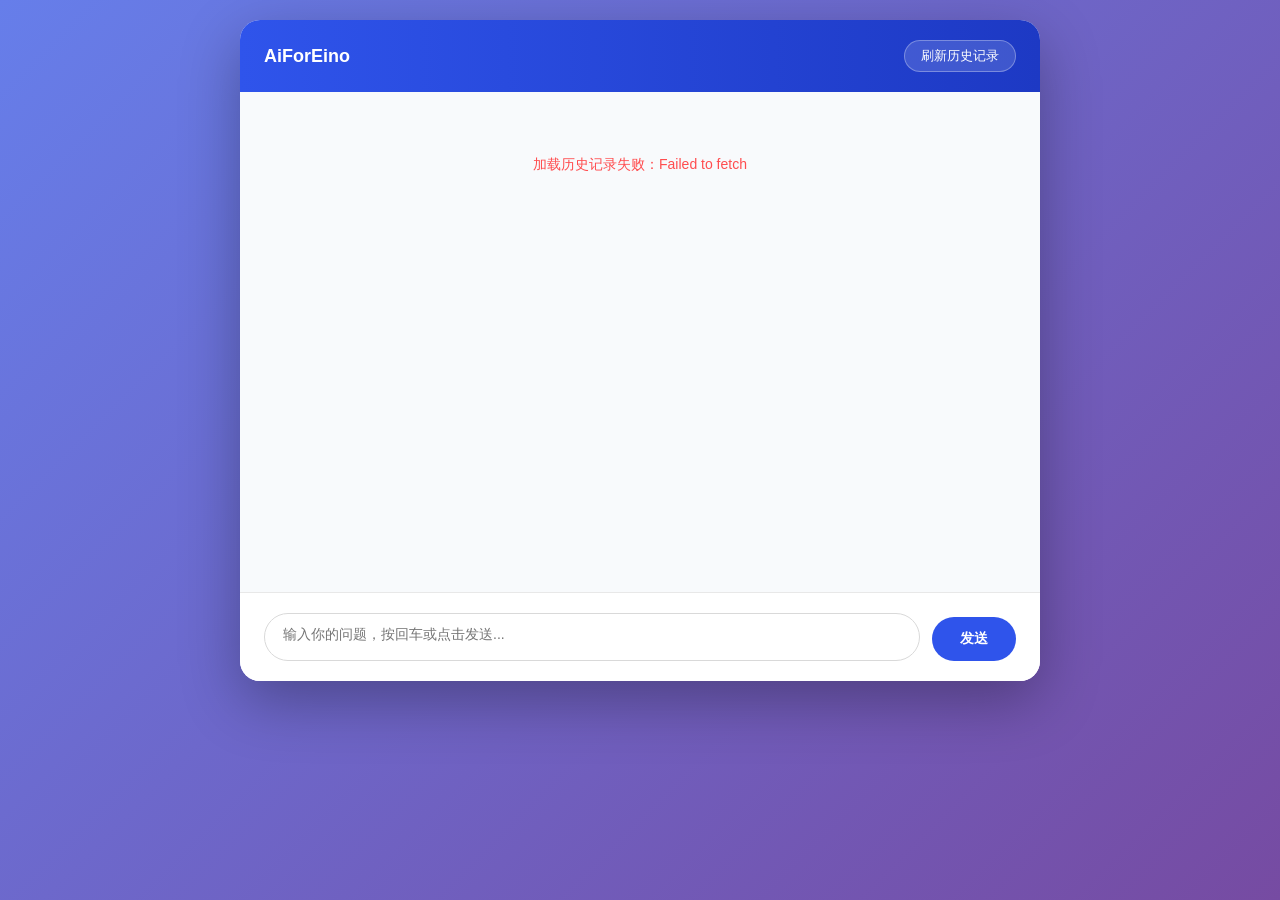
==== static/home/chat.html @ dd318003 "update Dockerfile and docker-compose for improved configuration and add new HTML/CSS files" ====
<!DOCTYPE html>
<html lang="zh-CN">
<head>
    <meta charset="UTF-8">
    <meta name="viewport" content="width=device-width, initial-scale=1.0">
    <link rel="icon" type="image/png" href="./favicon.png" />
    <title>AiForEino</title>
    <style>
        * {
            margin: 0;
            padding: 0;
            box-sizing: border-box;
            font-family: -apple-system, BlinkMacSystemFont, "Segoe UI", Roboto, "Helvetica Neue", Arial, sans-serif;
        }

        body {
            background: linear-gradient(135deg, #667eea 0%, #764ba2 100%);
            padding: 20px;
            min-height: 100vh;
        }

        .chat-container {
            max-width: 800px;
            margin: 0 auto;
            background: rgba(255, 255, 255, 0.95);
            border-radius: 20px;
            box-shadow: 0 20px 60px rgba(0, 0, 0, 0.3);
            overflow: hidden;
            backdrop-filter: blur(10px);
        }

        .chat-header {
            background: linear-gradient(90deg, #2f54eb 0%, #1d39c4 100%);
            color: white;
            padding: 20px 24px;
            font-size: 18px;
            font-weight: 600;
            display: flex;
            justify-content: space-between;
            align-items: center;
        }

        .refresh-history {
            font-size: 13px;
            background: rgba(255,255,255,0.15);
            border: 1px solid rgba(255,255,255,0.3);
            color: white;
            padding: 6px 16px;
            border-radius: 20px;
            cursor: pointer;
            transition: all 0.3s;
        }
        .refresh-history:hover {
            background: rgba(255,255,255,0.25);
            transform: translateY(-1px);
        }

        .chat-messages {
            height: 500px;
            padding: 24px;
            overflow-y: auto;
            background: #f8fafc;
        }

        .message {
            margin-bottom: 20px;
            max-width: 85%;
            animation: fadeIn 0.3s ease;
        }

        @keyframes fadeIn {
            from { opacity: 0; transform: translateY(10px); }
            to { opacity: 1; transform: translateY(0); }
        }

        .user-message {
            margin-left: auto;
            display: flex;
            justify-content: flex-end;
        }

        .user-message .message-content {
            max-width: 70%;
            text-align: left;
            white-space: pre-wrap;
            background: #2f54eb;
            color: white;
            padding: 12px 18px;
            border-radius: 20px 20px 4px 20px;
            font-size: 14px;
            line-height: 1.5;
            box-shadow: 0 4px 12px rgba(47, 84, 235, 0.3);
        }

        .assistant-message {
            margin-right: auto;
            display: flex;
            gap: 12px;
        }

        .message-avatar {
            width: 36px;
            height: 36px;
            border-radius: 50%;
            background: linear-gradient(135deg, #667eea 0%, #764ba2 100%);
            color: white;
            display: flex;
            align-items: center;
            justify-content: center;
            font-size: 16px;
            flex-shrink: 0;
            box-shadow: 0 2px 8px rgba(102, 126, 234, 0.3);
        }

        .message-body {
            flex: 1;
            display: flex;
            flex-direction: column;
            gap: 6px;
        }

        /* 【思考区】小字灰色，临时状态 */
        .thinking-area {
            font-size: 12px;
            color: #8c8c8c;
            line-height: 1.6;
            padding: 8px 12px;
            background: rgba(0,0,0,0.03);
            border-radius: 12px 12px 12px 4px;
            border-left: 3px solid #d9d9d9;
            font-family: "Menlo", "Monaco", monospace;
            transition: all 0.3s;
            max-height: 200px;
            overflow: hidden;
        }

        .thinking-area.thinking-done {
            opacity: 0.5;
            max-height: 20px;
            padding: 0 12px;
            overflow: hidden;
            font-size: 11px;
            color: #bfbfbf;
        }

        .thinking-step {
            display: flex;
            align-items: center;
            gap: 6px;
            margin: 2px 0;
        }

        .thinking-dot {
            width: 4px;
            height: 4px;
            background: #bfbfbf;
            border-radius: 50%;
        }

        /* 【正式回复区】正常字号，白色卡片 */
        .message-content {
            background: white;
            padding: 14px 18px;
            border-radius: 4px 18px 18px 18px;
            font-size: 14px;
            line-height: 1.6;
            color: #262626;
            box-shadow: 0 2px 8px rgba(0,0,0,0.06);
            border: 1px solid #e8e8e8;
            min-height: 44px;
            display: none; /* 初始隐藏，等有结果再显示 */

        }

        .message-content.show {
            display: block;
            animation: slideUp 0.3s ease;
        }

        @keyframes slideUp {
            from { opacity: 0; transform: translateY(5px); }
            to { opacity: 1; transform: translateY(0); }
        }

        .message-content.success {
            color: #52c41a;
            border-left: 3px solid #52c41a;
        }

        .message-content.error {
            color: #ff4d4f;
            border-left: 3px solid #ff4d4f;
            background: #fff2f0;
        }

        /* Loading动画 */
        .ai-loading-inline {
            display: inline-flex;
            align-items: center;
            gap: 4px;
        }
        .loading-dot {
            width: 4px;
            height: 4px;
            background: #bfbfbf;
            border-radius: 50%;
            animation: dotPulse 1.4s infinite;
        }
        .loading-dot:nth-child(2) { animation-delay: 0.2s; }
        .loading-dot:nth-child(3) { animation-delay: 0.4s; }
        @keyframes dotPulse {
            0%, 80%, 100% { transform: scale(0); opacity: 0.5; }
            40% { transform: scale(1); opacity: 1; }
        }

        .chat-input-area {
            padding: 20px 24px;
            border-top: 1px solid #e8e8e8;
            background: white;
        }
        .input-wrapper {
            display: flex;
            gap: 12px;
            align-items: flex-end;
        }
        #message-input {
            flex: 1;
            padding: 12px 18px;
            border: 1px solid #d9d9d9;
            border-radius: 24px;
            font-size: 14px;
            outline: none;
            resize: none;
            height: 48px;
            max-height: 120px;
            transition: all 0.3s;
        }
        #message-input:focus {
            border-color: #2f54eb;
            box-shadow: 0 0 0 3px rgba(47, 84, 235, 0.1);
        }
        #send-btn {
            padding: 12px 28px;
            background: #2f54eb;
            color: white;
            border: none;
            border-radius: 24px;
            font-size: 14px;
            font-weight: 600;
            cursor: pointer;
            transition: all 0.3s;
            height: 44px;
            display: flex;
            align-items: center;
            gap: 6px;
        }
        #send-btn:hover:not(:disabled) {
            background: #1d39c4;
            transform: translateY(-1px);
            box-shadow: 0 4px 12px rgba(47, 84, 235, 0.3);
        }
        #send-btn:disabled {
            background: #bfbfbf;
            cursor: not-allowed;
            opacity: 0.8;
        }

        .btn-loading {
            width: 16px;
            height: 16px;
            border: 2px solid #fff;
            border-radius: 50%;
            border-top-color: transparent;
            animation: spin 1s linear infinite;
        }
        @keyframes spin {
            to { transform: rotate(360deg); }
        }

        .history-loading {
            text-align: center;
            color: #8c8c8c;
            padding: 40px 0;
            font-size: 14px;
        }

        /* 滚动条 */
        .chat-messages::-webkit-scrollbar {
            width: 6px;
        }
        .chat-messages::-webkit-scrollbar-track {
            background: transparent;
        }
        .chat-messages::-webkit-scrollbar-thumb {
            background: #d9d9d9;
            border-radius: 3px;
        }
        .chat-messages::-webkit-scrollbar-thumb:hover {
            background: #bfbfbf;
        }
        .loading-dot {
            display: inline-block;
            width: 8px;
            height: 8px;
            border-radius: 50%;
            background: #666;
            margin: 0 2px;
            animation: loading 1.4s infinite ease-in-out both;
        }
        .loading-dot:nth-child(2) {
            animation-delay: -0.3s;
        }
        .loading-dot:nth-child(3) {
            animation-delay: -0.6s;
        }
        @keyframes loading {
            0%, 80%, 100% { transform: scale(0); }
            40% { transform: scale(1); }
        }

        .ai-loading-inlines {
            display: flex;
            align-items: center;
            gap: 4px;
            color: #666;
        }
    </style>
</head>
<body>
<div class="chat-container">
    <div class="chat-header">
        <span>AiForEino</span>
        <button class="refresh-history" onclick="loadChatHistory()">刷新历史记录</button>
    </div>

    <div class="chat-messages" id="chat-messages">
        <div class="history-loading" id="history-loading">加载历史记录中...</div>
    </div>

    <div class="chat-input-area">
        <div class="input-wrapper">
            <textarea id="message-input" placeholder="输入你的问题，按回车或点击发送..." rows="1"></textarea>
            <button id="send-btn">发送</button>
        </div>
    </div>
</div>

<script>
    // 获取DOM元素
    const chatMessages = document.getElementById('chat-messages');
    const messageInput = document.getElementById('message-input');
    const sendBtn = document.getElementById('send-btn');
    let eventSource = null;

    // 历史记录接口地址（替换为你的实际接口地址）
    const HISTORY_API_URL = 'https://dkaiai.site/chat/history';

    // HTML转义函数
    function escapeHtml(unsafe) {
        if (!unsafe) return '';
        return unsafe
            .replace(/&/g, "&amp;")
            .replace(/</g, "&lt;")
            .replace(/>/g, "&gt;")
            .replace(/"/g, "&quot;")
            .replace(/'/g, "&#039;");
    }

    // 加载历史聊天记录
    async function loadChatHistory() {
        try {
            // 显示加载提示
            chatMessages.innerHTML = '<div class="history-loading" id="history-loading">加载历史记录中...</div>';

            // 调用历史记录接口
            const response = await fetch(HISTORY_API_URL, {
                method: 'GET',
                headers: {
                    'Content-Type': 'application/json',
                }
            });

            if (!response.ok) {
                throw new Error(`历史记录接口请求失败:${response.status}`);
            }

            const historyList = await response.json();
            chatMessages.innerHTML = ''; // 清空加载提示

            // 3. 渲染历史消息
            if (historyList.length === 0) {
                // 无历史记录时显示欢迎语
                const welcomeMsg = document.createElement('div');
                welcomeMsg.className = 'message assistant-message';
                welcomeMsg.innerHTML = `
                    <div class="message-avatar">🤖</div>
                    <div class="message-body">
                        <div class="message-content show">你好呀 😊！我是你的专属程序员鼓励师，有任何代码相关的烦恼都可以告诉我～</div>
                    </div>
                `;
                chatMessages.appendChild(welcomeMsg);
            } else {
                // 遍历历史记录数组渲染
                historyList.forEach(msg => {
                    renderHistoryMessage(msg.role, msg.content);
                });
            }

            // 滚动到底部
            chatMessages.scrollTop = chatMessages.scrollHeight;
        } catch (error) {
            console.error('加载历史记录失败:', error);
            chatMessages.innerHTML = `
                <div class="history-loading" style="color: #ff4d4f;">
                    加载历史记录失败：${error.message}
                </div>
            `;
        }
    }

    // 渲染历史消息（简化版 - 只显示结果）
    function renderHistoryMessage(role, content) {
        if (role === 'user') {
            const msgDiv = document.createElement('div');
            msgDiv.className = 'message user-message';
            msgDiv.innerHTML = `<div class="message-content show">${escapeHtml(content)}</div>`;
            chatMessages.appendChild(msgDiv);
        } else if (role === 'assistant') {
            const msgDiv = document.createElement('div');
            msgDiv.className = 'message assistant-message';

            // 检测内容是否为URL链接
            const isUrl = typeof content === 'string' && /^https?:\/\//.test(content);

            if (isUrl) {
                msgDiv.innerHTML = `
                <div class="message-avatar">🤖</div>
                <div class="message-body">
                    <div class="message-content show success">
                        处理完成，<a href="${content}" target="_blank" style="color: #52c41a; text-decoration: underline;">点击下载</a>
                    </div>
                </div>
            `;
            } else {
                msgDiv.innerHTML = `
                <div class="message-avatar">🤖</div>
                <div class="message-body">
                    <div class="message-content show">${escapeHtml(content)}</div>
                </div>
            `;
            }
            chatMessages.appendChild(msgDiv);
        }
    }

    // 输入框高度自适应
    messageInput.addEventListener('input', function() {
        this.style.height = 'auto';
        const newHeight = Math.min(this.scrollHeight, 120);
        this.style.height = newHeight + 'px';
    });

    // 生成唯一请求ID
    function generateRequestId() {
        return 'req_' + Date.now() + '_' + Math.random().toString(36).substr(2, 9);
    }

    // 发送消息主函数
    function sendMessage() {
        const inputText = messageInput.value.trim();
        if (!inputText) return;

        const requestId = generateRequestId();

        // 1. 清空输入框 + 按钮状态
        messageInput.value = '';
        messageInput.style.height = '48px';
        sendBtn.disabled = true;
        sendBtn.innerHTML = '<span class="btn-loading"></span>思考中...';

        // 2. 添加用户消息
        const userMessage = document.createElement('div');
        userMessage.className = 'message user-message';
        userMessage.innerHTML = `<div class="message-content show">${escapeHtml(inputText)}</div>`;
        chatMessages.appendChild(userMessage);

        // 3. 创建AI消息容器（包含思考区和正式回复区）
        const assistantMessage = document.createElement('div');
        assistantMessage.className = 'message assistant-message';
        assistantMessage.dataset.requestId = requestId;
        assistantMessage.innerHTML = `
        <div class="message-avatar">🤖</div>
        <div class="message-body">
            <div class="thinking-area" id="thinking-${requestId}">
                <!-- 【改动1】给loading元素加唯一ID，方便精准控制 -->
                <div class="ai-loading-inlines" id="ai-loading-${requestId}">
                    正在思考
                    <span class="loading-dot"></span>
                    <span class="loading-dot"></span>
                    <span class="loading-dot"></span>
                </div>
                <div id="thinking-steps-${requestId}" style="margin-top: 4px;"></div>
            </div>
            <div class="message-content" id="ai-content-${requestId}"></div>
        </div>
    `;
        chatMessages.appendChild(assistantMessage);
        chatMessages.scrollTop = chatMessages.scrollHeight;

        // 4. 建立SSE连接
        const encodedInput = encodeURIComponent(inputText);
        if (eventSource) eventSource.close();
        eventSource = new EventSource(`/stream?question=${encodedInput}&requestId=${requestId}`);

        let isTaskMode = false;
        let thinkingQueue = [];
        let isProcessingThinking = false;
        let hasReceivedData = false;
        let toolCompleted = false; // 标记工具是否完成
        let agentReply = ''; // 存储Agent的总结回复
        let isAgentReplying = false; // 【改动2】标记Agent是否开始回复

        // 【思考过程轮播】每步间隔0.5秒
        function processThinkingQueue() {
            if (isProcessingThinking || thinkingQueue.length === 0) return;

            isProcessingThinking = true;
            const stepsContainer = document.getElementById(`thinking-steps-${requestId}`);
            if (!stepsContainer) return;

            function showNextStep() {
                if (thinkingQueue.length === 0) {
                    isProcessingThinking = false;
                    return;
                }

                const jsonData = thinkingQueue.shift();
                hasReceivedData = true;

                // 创建步骤显示
                const stepDiv = document.createElement('div');
                stepDiv.className = 'thinking-step';
                const time = jsonData.time ? jsonData.time.split(' ')[1] || jsonData.time : '';
                const statusText = jsonData.status === 'start' ? '开始' : '完成';

                stepDiv.innerHTML = `
                <span class="thinking-dot"></span>
                <span>${jsonData.node} ${statusText} ${time ? '(' + time + ')' : ''}</span>
            `;

                // 保持最多显示3行，超过则移除旧的
                while (stepsContainer.children.length >= 3) {
                    stepsContainer.removeChild(stepsContainer.firstChild);
                }
                stepsContainer.appendChild(stepDiv);

                chatMessages.scrollTop = chatMessages.scrollHeight;

                // 继续下一条
                if (thinkingQueue.length > 0) {
                    setTimeout(showNextStep, 500);
                } else {
                    isProcessingThinking = false;
                }
            }

            showNextStep();
        }

        // 工具状态更新（仅更新进度，不终止流程）
        function updateToolStatus(data) {
            hasReceivedData = true;
            toolCompleted = true; // 标记工具执行完成

            const thinkingArea = document.getElementById(`thinking-${requestId}`);
            const loadingElement = document.getElementById(`ai-loading-${requestId}`);

            // 工具完成后，loading继续显示，仅更新文字提示
            if (loadingElement) {
                loadingElement.textContent = '工具处理完成，正在整理回复...';
                // 【改动3】保留loading动效（重新加回dot）
                loadingElement.innerHTML = `
                工具处理完成，正在整理回复...
                <span class="loading-dot"></span>
                <span class="loading-dot"></span>
                <span class="loading-dot"></span>
            `;
            }

            // 工具失败时才直接显示错误（工具成功则等Agent总结）
            if (data.status === 'error') {
                const aiContent = document.getElementById(`ai-content-${requestId}`);
                aiContent.classList.add('show', 'error');
                aiContent.textContent = data.msg || '工具处理失败';

                // 关闭loading
                if (loadingElement) loadingElement.style.display = 'none';

                // 关闭SSE连接，恢复按钮
                if (eventSource) eventSource.close();
                sendBtn.disabled = false;
                sendBtn.innerHTML = '发送';
            }
        }

        // 真正的最终结果：Agent回复完成
        function showAgentReply() {
            const thinkingArea = document.getElementById(`thinking-${requestId}`);
            const loadingElement = document.getElementById(`ai-loading-${requestId}`);
            const aiContent = document.getElementById(`ai-content-${requestId}`);

            // 关闭loading
            if (loadingElement) loadingElement.style.display = 'none';

            // 关闭SSE连接
            if (eventSource) {
                eventSource.close();
                eventSource = null;
            }

            // 隐藏思考区，显示Agent总结
            if (thinkingArea) thinkingArea.style.display = 'none';
            aiContent.classList.add('show');

            // 如果有Agent回复则显示，否则显示工具完成的默认提示
            if (agentReply) {
                aiContent.textContent = agentReply;
            } else if (toolCompleted) {
                aiContent.classList.add('success');
                const urlData = JSON.parse(localStorage.getItem(`toolUrl_${requestId}`)) || {};
                if (urlData.url) {
                    aiContent.innerHTML = `处理完成，<a href="${urlData.url}" target="_blank">点击下载</a>（Agent总结：暂无回复）`;
                } else {
                    aiContent.textContent = '处理完成';
                }
            }

            // 恢复按钮
            sendBtn.disabled = false;
            sendBtn.innerHTML = '发送';
        }

        // 5. 处理普通message事件（Agent的流式总结回复）
        eventSource.addEventListener('message', (event) => {
            if (event.data === '[DONE]') {
                // 只有收到[DONE]，才是真正的对话结束
                showAgentReply();
                return;
            }

            if (!event.data.trim()) return;

            hasReceivedData = true;
            isAgentReplying = true; // 标记Agent开始回复

            const aiContent = document.getElementById(`ai-content-${requestId}`);
            const thinkingArea = document.getElementById(`thinking-${requestId}`);
            const loadingElement = document.getElementById(`ai-loading-${requestId}`);

            // 【改动4】Agent开始回复，立即关闭loading
            if (loadingElement) loadingElement.style.display = 'none';

            // 自然语言模式：隐藏思考区，直接显示内容（流式追加）
            if (thinkingArea) thinkingArea.style.display = 'none';
            if (aiContent) {
                aiContent.classList.add('show');
                agentReply += event.data; // 累积Agent的总结回复
                aiContent.textContent = agentReply;
                chatMessages.scrollTop = chatMessages.scrollHeight;
            }
        });

        // 6. 处理 startprogress（思考步骤）
        eventSource.addEventListener('startprogress', (event) => {
            isTaskMode = true;
            try {
                const jsonData = JSON.parse(event.data);
                thinkingQueue.push(jsonData);
                processThinkingQueue();
            } catch (e) {
                console.error('解析startprogress失败:', e);
            }
        });

        // 7. 处理 endprogress（思考步骤结束）
        eventSource.addEventListener('endprogress', (event) => {
            try {
                const jsonData = JSON.parse(event.data);
                thinkingQueue.push(jsonData); // 加入队列显示"xx完成"
                processThinkingQueue();
            } catch (e) {
                console.error('解析endprogress失败:', e);
            }
        });

        // 8. 处理 progress（工具状态）
        eventSource.addEventListener('progress', (event) => {
            isTaskMode = true;

            let jsonData = null;
            try {
                jsonData = JSON.parse(event.data);
            } catch (e) {
                updateToolStatus({ status: 'error', msg: event.data });
                return;
            }

            // 工具完成/失败只更新状态，不终止流程
            updateToolStatus(jsonData);

            // 临时存储工具返回的URL（供Agent回复完成后使用）
            if (jsonData.status === 'completed' && jsonData.url) {
                localStorage.setItem(`toolUrl_${requestId}`, JSON.stringify({ url: jsonData.url }));
            }
        });

        // 9. 错误处理
        eventSource.onerror = (error) => {
            console.error('SSE错误:', error);
            eventSource.close();

            const loadingElement = document.getElementById(`ai-loading-${requestId}`);
            // 关闭loading
            if (loadingElement) loadingElement.style.display = 'none';

            if (hasReceivedData) {
                sendBtn.disabled = false;
                sendBtn.innerHTML = '发送';
                return;
            }

            const aiContent = document.getElementById(`ai-content-${requestId}`);
            const thinkingArea = document.getElementById(`thinking-${requestId}`);

            if (thinkingArea) thinkingArea.style.display = 'none';
            if (aiContent) {
                aiContent.classList.add('show', 'error');
                aiContent.textContent = '连接异常，请稍后重试';
            }

            sendBtn.disabled = false;
            sendBtn.innerHTML = '发送';
        };
    }

    // 绑定事件
    sendBtn.addEventListener('click', sendMessage);
    messageInput.addEventListener('keydown', function(e) {
        if (e.key === 'Enter' && !e.shiftKey) {
            e.preventDefault();
            sendMessage();
        }
    });

    // 页面加载时自动加载历史记录
    window.onload = function() {
        loadChatHistory();
    };
</script>
</body>
</html>
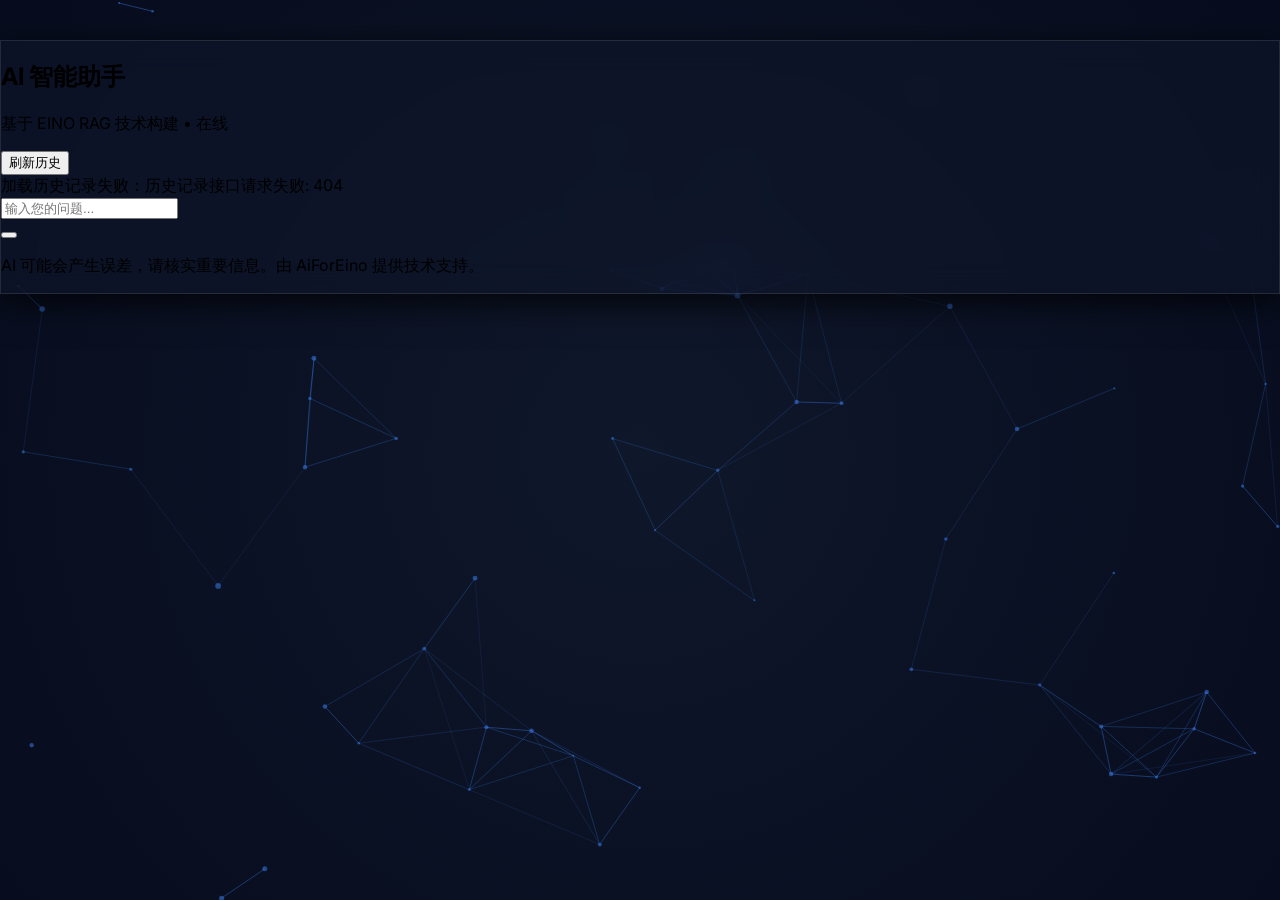
==== commit d8c085d0: "refactor(chat): 优化聊天界面和逻辑 - 更新了聊天界面的样式，采用新的设计风格 - 改进了消息发送和历史记录加载的逻辑 - 增加了背景粒子效果，提升用户体验 - 代码结构进行了重构，增" ====
--- a/static/home/chat.html
+++ b/static/home/chat.html
@@ -1,761 +1,606 @@
 <!DOCTYPE html>
 <html lang="zh-CN">
 <head>
-    <meta charset="UTF-8">
-    <meta name="viewport" content="width=device-width, initial-scale=1.0">
-    <link rel="icon" type="image/png" href="./favicon.png" />
-    <title>AiForEino</title>
-    <style>
-        * {
-            margin: 0;
-            padding: 0;
-            box-sizing: border-box;
-            font-family: -apple-system, BlinkMacSystemFont, "Segoe UI", Roboto, "Helvetica Neue", Arial, sans-serif;
-        }
-
-        body {
-            background: linear-gradient(135deg, #667eea 0%, #764ba2 100%);
-            padding: 20px;
-            min-height: 100vh;
-        }
-
-        .chat-container {
-            max-width: 800px;
-            margin: 0 auto;
-            background: rgba(255, 255, 255, 0.95);
-            border-radius: 20px;
-            box-shadow: 0 20px 60px rgba(0, 0, 0, 0.3);
-            overflow: hidden;
-            backdrop-filter: blur(10px);
-        }
-
-        .chat-header {
-            background: linear-gradient(90deg, #2f54eb 0%, #1d39c4 100%);
-            color: white;
-            padding: 20px 24px;
-            font-size: 18px;
-            font-weight: 600;
-            display: flex;
-            justify-content: space-between;
-            align-items: center;
-        }
-
-        .refresh-history {
-            font-size: 13px;
-            background: rgba(255,255,255,0.15);
-            border: 1px solid rgba(255,255,255,0.3);
-            color: white;
-            padding: 6px 16px;
-            border-radius: 20px;
-            cursor: pointer;
-            transition: all 0.3s;
-        }
-        .refresh-history:hover {
-            background: rgba(255,255,255,0.25);
-            transform: translateY(-1px);
-        }
-
-        .chat-messages {
-            height: 500px;
-            padding: 24px;
-            overflow-y: auto;
-            background: #f8fafc;
-        }
-
-        .message {
-            margin-bottom: 20px;
-            max-width: 85%;
-            animation: fadeIn 0.3s ease;
-        }
-
-        @keyframes fadeIn {
-            from { opacity: 0; transform: translateY(10px); }
-            to { opacity: 1; transform: translateY(0); }
-        }
-
-        .user-message {
-            margin-left: auto;
-            display: flex;
-            justify-content: flex-end;
-        }
-
-        .user-message .message-content {
-            max-width: 70%;
-            text-align: left;
-            white-space: pre-wrap;
-            background: #2f54eb;
-            color: white;
-            padding: 12px 18px;
-            border-radius: 20px 20px 4px 20px;
-            font-size: 14px;
-            line-height: 1.5;
-            box-shadow: 0 4px 12px rgba(47, 84, 235, 0.3);
-        }
-
-        .assistant-message {
-            margin-right: auto;
-            display: flex;
-            gap: 12px;
-        }
-
-        .message-avatar {
-            width: 36px;
-            height: 36px;
-            border-radius: 50%;
-            background: linear-gradient(135deg, #667eea 0%, #764ba2 100%);
-            color: white;
-            display: flex;
-            align-items: center;
-            justify-content: center;
-            font-size: 16px;
-            flex-shrink: 0;
-            box-shadow: 0 2px 8px rgba(102, 126, 234, 0.3);
-        }
-
-        .message-body {
-            flex: 1;
-            display: flex;
-            flex-direction: column;
-            gap: 6px;
-        }
-
-        /* 【思考区】小字灰色，临时状态 */
-        .thinking-area {
-            font-size: 12px;
-            color: #8c8c8c;
-            line-height: 1.6;
-            padding: 8px 12px;
-            background: rgba(0,0,0,0.03);
-            border-radius: 12px 12px 12px 4px;
-            border-left: 3px solid #d9d9d9;
-            font-family: "Menlo", "Monaco", monospace;
-            transition: all 0.3s;
-            max-height: 200px;
-            overflow: hidden;
-        }
-
-        .thinking-area.thinking-done {
-            opacity: 0.5;
-            max-height: 20px;
-            padding: 0 12px;
-            overflow: hidden;
-            font-size: 11px;
-            color: #bfbfbf;
-        }
-
-        .thinking-step {
-            display: flex;
-            align-items: center;
-            gap: 6px;
-            margin: 2px 0;
-        }
-
-        .thinking-dot {
-            width: 4px;
-            height: 4px;
-            background: #bfbfbf;
-            border-radius: 50%;
-        }
-
-        /* 【正式回复区】正常字号，白色卡片 */
-        .message-content {
-            background: white;
-            padding: 14px 18px;
-            border-radius: 4px 18px 18px 18px;
-            font-size: 14px;
-            line-height: 1.6;
-            color: #262626;
-            box-shadow: 0 2px 8px rgba(0,0,0,0.06);
-            border: 1px solid #e8e8e8;
-            min-height: 44px;
-            display: none; /* 初始隐藏，等有结果再显示 */
-
-        }
-
-        .message-content.show {
-            display: block;
-            animation: slideUp 0.3s ease;
-        }
-
-        @keyframes slideUp {
-            from { opacity: 0; transform: translateY(5px); }
-            to { opacity: 1; transform: translateY(0); }
-        }
-
-        .message-content.success {
-            color: #52c41a;
-            border-left: 3px solid #52c41a;
-        }
-
-        .message-content.error {
-            color: #ff4d4f;
-            border-left: 3px solid #ff4d4f;
-            background: #fff2f0;
-        }
-
-        /* Loading动画 */
-        .ai-loading-inline {
-            display: inline-flex;
-            align-items: center;
-            gap: 4px;
-        }
-        .loading-dot {
-            width: 4px;
-            height: 4px;
-            background: #bfbfbf;
-            border-radius: 50%;
-            animation: dotPulse 1.4s infinite;
-        }
-        .loading-dot:nth-child(2) { animation-delay: 0.2s; }
-        .loading-dot:nth-child(3) { animation-delay: 0.4s; }
-        @keyframes dotPulse {
-            0%, 80%, 100% { transform: scale(0); opacity: 0.5; }
-            40% { transform: scale(1); opacity: 1; }
-        }
-
-        .chat-input-area {
-            padding: 20px 24px;
-            border-top: 1px solid #e8e8e8;
-            background: white;
-        }
-        .input-wrapper {
-            display: flex;
-            gap: 12px;
-            align-items: flex-end;
-        }
-        #message-input {
-            flex: 1;
-            padding: 12px 18px;
-            border: 1px solid #d9d9d9;
-            border-radius: 24px;
-            font-size: 14px;
-            outline: none;
-            resize: none;
-            height: 48px;
-            max-height: 120px;
-            transition: all 0.3s;
-        }
-        #message-input:focus {
-            border-color: #2f54eb;
-            box-shadow: 0 0 0 3px rgba(47, 84, 235, 0.1);
-        }
-        #send-btn {
-            padding: 12px 28px;
-            background: #2f54eb;
-            color: white;
-            border: none;
-            border-radius: 24px;
-            font-size: 14px;
-            font-weight: 600;
-            cursor: pointer;
-            transition: all 0.3s;
-            height: 44px;
-            display: flex;
-            align-items: center;
-            gap: 6px;
-        }
-        #send-btn:hover:not(:disabled) {
-            background: #1d39c4;
-            transform: translateY(-1px);
-            box-shadow: 0 4px 12px rgba(47, 84, 235, 0.3);
-        }
-        #send-btn:disabled {
-            background: #bfbfbf;
-            cursor: not-allowed;
-            opacity: 0.8;
-        }
-
-        .btn-loading {
-            width: 16px;
-            height: 16px;
-            border: 2px solid #fff;
-            border-radius: 50%;
-            border-top-color: transparent;
-            animation: spin 1s linear infinite;
-        }
-        @keyframes spin {
-            to { transform: rotate(360deg); }
-        }
-
-        .history-loading {
-            text-align: center;
-            color: #8c8c8c;
-            padding: 40px 0;
-            font-size: 14px;
-        }
-
-        /* 滚动条 */
-        .chat-messages::-webkit-scrollbar {
-            width: 6px;
-        }
-        .chat-messages::-webkit-scrollbar-track {
-            background: transparent;
-        }
-        .chat-messages::-webkit-scrollbar-thumb {
-            background: #d9d9d9;
-            border-radius: 3px;
-        }
-        .chat-messages::-webkit-scrollbar-thumb:hover {
-            background: #bfbfbf;
-        }
-        .loading-dot {
-            display: inline-block;
-            width: 8px;
-            height: 8px;
-            border-radius: 50%;
-            background: #666;
-            margin: 0 2px;
-            animation: loading 1.4s infinite ease-in-out both;
-        }
-        .loading-dot:nth-child(2) {
-            animation-delay: -0.3s;
-        }
-        .loading-dot:nth-child(3) {
-            animation-delay: -0.6s;
-        }
-        @keyframes loading {
-            0%, 80%, 100% { transform: scale(0); }
-            40% { transform: scale(1); }
-        }
-
-        .ai-loading-inlines {
-            display: flex;
-            align-items: center;
-            gap: 4px;
-            color: #666;
-        }
-    </style>
+  <meta charset="utf-8"/>
+  <meta content="width=device-width, initial-scale=1.0" name="viewport"/>
+  <title>AI 智能助手 - AiForEino</title>
+  <script src="https://modao.cc/agent-py/static/source/js/tailwindcss.js"></script>
+  <script src="https://modao.cc/agent-py/static/source/js/iconify-icon.min.js"></script>
+  <style>
+    @import url('https://fonts.googleapis.com/css2?family=Inter:wght@300;400;500;600;700&display=swap');
+
+    body {
+      font-family: 'Inter', -apple-system, BlinkMacSystemFont, "Segoe UI", Roboto, "Helvetica Neue", Arial, sans-serif;
+      margin: 0;
+      overflow: hidden;
+      background-color: #020617;
+    }
+
+    .glass-panel {
+      background: rgba(15, 23, 42, 0.6);
+      backdrop-filter: blur(16px);
+      -webkit-backdrop-filter: blur(16px);
+      border: 1px solid rgba(255, 255, 255, 0.1);
+      box-shadow: 0 8px 32px 0 rgba(0, 0, 0, 0.8);
+    }
+
+    .ai-bubble {
+      background: linear-gradient(135deg, rgba(59, 130, 246, 0.15), rgba(147, 51, 234, 0.15));
+      border: 1px solid rgba(59, 130, 246, 0.2);
+    }
+
+    .user-bubble {
+      background: rgba(255, 255, 255, 0.95);
+      color: #0f172a;
+      width: fit-content;
+      max-width: 80%;
+    }
+
+    .custom-scrollbar::-webkit-scrollbar {
+      width: 4px;
+    }
+    .custom-scrollbar::-webkit-scrollbar-track {
+      background: transparent;
+    }
+    .custom-scrollbar::-webkit-scrollbar-thumb {
+      background: rgba(59, 130, 246, 0.3);
+      border-radius: 10px;
+    }
+
+    @keyframes fadeInSlideUp {
+      from { opacity: 0; transform: translateY(10px); }
+      to { opacity: 1; transform: translateY(0); }
+    }
+
+    .message-animate {
+      animation: fadeInSlideUp 0.3s ease-out forwards;
+    }
+
+    .typing-dot {
+      width: 6px;
+      height: 6px;
+      background-color: #3B82F6;
+      border-radius: 50%;
+      display: inline-block;
+      animation: typing 1.4s infinite ease-in-out both;
+    }
+    .typing-dot:nth-child(1) { animation-delay: -0.32s; }
+    .typing-dot:nth-child(2) { animation-delay: -0.16s; }
+
+    @keyframes typing {
+      0%, 80%, 100% { transform: scale(0); }
+      40% { transform: scale(1.0); }
+    }
+
+    .input-glow:focus {
+      box-shadow: 0 0 15px rgba(59, 130, 246, 0.5);
+      border-color: rgba(59, 130, 246, 0.5);
+    }
+
+    canvas {
+      position: fixed;
+      top: 0;
+      left: 0;
+      width: 100%;
+      height: 100%;
+      z-index: 0;
+    }
+
+    /* 磨砂玻璃闪烁轮播 */
+    .thought-flash {
+      background: rgba(255, 255, 255, 0.06);
+      backdrop-filter: blur(12px);
+      -webkit-backdrop-filter: blur(12px);
+      border-radius: 6px;
+      padding: 6px 10px;
+      animation: flashSlide 1.6s infinite ease-in-out;
+    }
+    @keyframes flashSlide {
+      0% { opacity: 0.6; background: rgba(255,255,255,0.06); }
+      50% { opacity: 1; background: rgba(59, 130, 246, 0.15); }
+      100% { opacity: 0.6; background: rgba(255,255,255,0.06); }
+    }
+  </style>
 </head>
-<body>
-<div class="chat-container">
-    <div class="chat-header">
-        <span>AiForEino</span>
-        <button class="refresh-history" onclick="loadChatHistory()">刷新历史记录</button>
+<body class="text-slate-200">
+<canvas id="bgCanvas"></canvas>
+
+<nav class="fixed top-0 left-0 w-full z-50 px-8 py-6 flex items-center justify-between pointer-events-none">
+  <div class="flex items-center gap-3 pointer-events-auto cursor-pointer">
+    <div class="w-10 h-10 bg-blue-600 rounded-full flex items-center justify-center shadow-lg shadow-blue-500/20">
+      <iconify-icon class="text-white text-2xl" icon="ri:robot-fill"></iconify-icon>
     </div>
-
-    <div class="chat-messages" id="chat-messages">
-        <div class="history-loading" id="history-loading">加载历史记录中...</div>
+    <span class="text-2xl font-bold tracking-tight text-white">AiForEino</span>
+  </div>
+  <div class="pointer-events-auto">
+    <button class="text-slate-400 hover:text-white transition-colors">
+      <iconify-icon class="text-2xl" icon="ri:settings-4-line"></iconify-icon>
+    </button>
+  </div>
+</nav>
+
+<main class="relative z-10 w-full h-screen flex items-center justify-center p-4 pt-24">
+  <div class="w-full max-w-4xl h-[80vh] glass-panel rounded-3xl flex flex-col overflow-hidden">
+    <div class="px-6 py-4 border-b border-white/10 flex items-center justify-between bg-white/5">
+      <div class="flex items-center gap-3">
+        <div class="relative">
+          <div class="w-10 h-10 rounded-full bg-gradient-to-br from-blue-500 to-purple-600 flex items-center justify-center">
+            <iconify-icon class="text-white text-xl" icon="ri:ai-generate"></iconify-icon>
+          </div>
+          <div class="absolute -bottom-0.5 -right-0.5 w-3 h-3 bg-green-500 border-2 border-[#0f172a] rounded-full"></div>
+        </div>
+        <div>
+          <h2 class="text-sm font-semibold text-white">AI 智能助手</h2>
+          <p class="text-[10px] text-slate-400">基于 EINO RAG 技术构建 • 在线</p>
+        </div>
+      </div>
+      <div class="flex gap-4 items-center">
+        <button type="button" id="refresh-history-btn" class="text-xs text-slate-400 hover:text-white transition-colors px-2 py-1 rounded-lg border border-white/10 hover:border-white/20 bg-white/5">
+          刷新历史
+        </button>
+        <iconify-icon class="text-slate-400 cursor-pointer hover:text-white transition-colors" icon="ri:more-2-fill"></iconify-icon>
+      </div>
     </div>
 
-    <div class="chat-input-area">
-        <div class="input-wrapper">
-            <textarea id="message-input" placeholder="输入你的问题，按回车或点击发送..." rows="1"></textarea>
-            <button id="send-btn">发送</button>
+    <div class="flex-1 overflow-y-auto p-6 space-y-6 custom-scrollbar" id="chat-container">
+      <div class="text-center text-sm text-slate-500 py-12" id="history-loading">加载历史记录中...</div>
+    </div>
+
+    <!-- 保留 AI 思考中 loading -->
+    <template id="thinking-template">
+      <div class="flex flex-col gap-2 items-start message-animate thinking-panel">
+        <div class="ai-bubble px-4 py-4 rounded-2xl rounded-tl-none max-w-[80%] text-sm leading-relaxed shadow-sm">
+          <div class="flex items-center gap-2 mb-3">
+            <iconify-icon class="text-blue-400 text-sm" icon="line-md:loading-twotone-loop"></iconify-icon>
+            <span class="text-xs font-medium text-blue-300 thinking-status-label">AI 思考中</span>
+          </div>
+          <ul class="space-y-2.5 steps-list"></ul>
         </div>
+      </div>
+    </template>
+
+    <div class="p-6 bg-white/5 border-t border-white/10">
+      <div class="relative flex items-center gap-3">
+        <div class="flex-1 relative">
+          <input class="w-full bg-white/5 border border-white/10 rounded-2xl px-5 py-4 text-sm focus:outline-none input-glow transition-all placeholder:text-slate-500" id="user-input" placeholder="输入您的问题..." type="text"/>
+          <div class="absolute right-4 top-1/2 -translate-y-1/2 flex items-center gap-3 text-slate-500">
+            <iconify-icon class="cursor-pointer hover:text-blue-400 transition-colors" icon="ri:attachment-2"></iconify-icon>
+            <iconify-icon class="cursor-pointer hover:text-blue-400 transition-colors" icon="ri:mic-line"></iconify-icon>
+          </div>
+        </div>
+        <button class="w-12 h-12 bg-blue-600 hover:bg-blue-500 rounded-2xl flex items-center justify-center transition-all active:scale-95 shadow-lg shadow-blue-500/20 group" id="send-btn">
+          <iconify-icon class="text-white text-xl group-hover:translate-x-0.5 group-hover:-translate-y-0.5 transition-transform" icon="ri:send-plane-fill" id="send-icon"></iconify-icon>
+        </button>
+      </div>
+      <p class="text-center text-[10px] text-slate-500 mt-4">
+        AI 可能会产生误差，请核实重要信息。由 AiForEino 提供技术支持。
+      </p>
     </div>
-</div>
+  </div>
+</main>
 
 <script>
-    // 获取DOM元素
-    const chatMessages = document.getElementById('chat-messages');
-    const messageInput = document.getElementById('message-input');
-    const sendBtn = document.getElementById('send-btn');
-    let eventSource = null;
-
-    // 历史记录接口地址（替换为你的实际接口地址）
-    const HISTORY_API_URL = 'https://dkaiai.site/chat/history';
-
-    // HTML转义函数
-    function escapeHtml(unsafe) {
-        if (!unsafe) return '';
-        return unsafe
-            .replace(/&/g, "&amp;")
-            .replace(/</g, "&lt;")
-            .replace(/>/g, "&gt;")
-            .replace(/"/g, "&quot;")
-            .replace(/'/g, "&#039;");
-    }
-
-    // 加载历史聊天记录
-    async function loadChatHistory() {
+  // 背景粒子
+  const canvas = document.getElementById('bgCanvas');
+  const ctx = canvas.getContext('2d');
+  let width, height, particles = [];
+  const particleCount = 60;
+  const maxDistance = 150;
+
+  function initCanvas() {
+    width = window.innerWidth;
+    height = window.innerHeight;
+    canvas.width = width;
+    canvas.height = height;
+    particles = [];
+    for (let i = 0; i < particleCount; i++) {
+      particles.push({
+        x: Math.random() * width,
+        y: Math.random() * height,
+        vx: (Math.random() - 0.5) * 0.5,
+        vy: (Math.random() - 0.5) * 0.5,
+        size: Math.random() * 2 + 1
+      });
+    }
+  }
+
+  function drawBackground() {
+    const gradient = ctx.createRadialGradient(width / 2, height / 2, 0, width / 2, height / 2, width);
+    gradient.addColorStop(0, '#0f172a');
+    gradient.addColorStop(1, '#020617');
+    ctx.fillStyle = gradient;
+    ctx.fillRect(0, 0, width, height);
+
+    particles.forEach((p, i) => {
+      p.x += p.vx;
+      p.y += p.vy;
+      if (p.x < 0 || p.x > width) p.vx *= -1;
+      if (p.y < 0 || p.y > height) p.vy *= -1;
+
+      ctx.beginPath();
+      ctx.arc(p.x, p.y, p.size, 0, Math.PI * 2);
+      ctx.fillStyle = 'rgba(59, 130, 246, 0.5)';
+      ctx.fill();
+
+      for (let j = i + 1; j < particles.length; j++) {
+        const p2 = particles[j];
+        const dx = p.x - p2.x;
+        const dy = p.y - p2.y;
+        const dist = Math.sqrt(dx * dx + dy * dy);
+        if (dist < maxDistance) {
+          ctx.beginPath();
+          ctx.moveTo(p.x, p.y);
+          ctx.lineTo(p2.x, p2.y);
+          ctx.strokeStyle = `rgba(59, 130, 246, ${1 - dist / maxDistance * 0.8})`;
+          ctx.lineWidth = 0.5;
+          ctx.stroke();
+        }
+      }
+    });
+    requestAnimationFrame(drawBackground);
+  }
+
+  window.addEventListener('resize', initCanvas);
+  initCanvas();
+  drawBackground();
+
+  // 聊天逻辑：历史记录 + SSE + 思考进度（保留 thought-flash 轮播样式）
+  const chatContainer = document.getElementById('chat-container');
+  const userInput = document.getElementById('user-input');
+  const sendBtn = document.getElementById('send-btn');
+  const sendIcon = document.getElementById('send-icon');
+  const thinkingTemplate = document.getElementById('thinking-template');
+  const refreshHistoryBtn = document.getElementById('refresh-history-btn');
+
+  const HISTORY_API_URL = '/agent/api/chat/history';
+  const MAX_STEP_COUNT = 5;
+  let eventSource = null;
+
+  function escapeHtml(unsafe) {
+    if (unsafe === undefined || unsafe === null) return '';
+    return String(unsafe)
+      .replace(/&/g, '&amp;')
+      .replace(/</g, '&lt;')
+      .replace(/>/g, '&gt;')
+      .replace(/"/g, '&quot;')
+      .replace(/'/g, '&#039;');
+  }
+
+  function scrollToBottom() {
+    chatContainer.scrollTop = chatContainer.scrollHeight;
+  }
+
+  function addMessage(content, isUser = false, opts = {}) {
+    const asHtml = opts.asHtml === true;
+    const time = new Date().toLocaleTimeString([], { hour: '2-digit', minute: '2-digit' });
+    const messageDiv = document.createElement('div');
+    messageDiv.className = `flex flex-col gap-2 w-full ${isUser ? 'items-end' : 'items-start'} message-animate`;
+    let bubbleInner;
+    if (asHtml) {
+      bubbleInner = content;
+    } else {
+      const text = String(content);
+      bubbleInner = escapeHtml(isUser ? text.trim() : text);
+    }
+    const bubbleClass = isUser
+      ? 'user-bubble px-4 py-3 rounded-2xl rounded-tr-none text-sm leading-relaxed shadow-sm break-words'
+      : 'ai-bubble px-4 py-3 rounded-2xl rounded-tl-none max-w-[80%] text-sm leading-relaxed shadow-sm whitespace-pre-wrap break-words';
+    messageDiv.innerHTML = `<div class="${bubbleClass}">${bubbleInner}</div><span class="text-[10px] text-slate-500 ${isUser ? 'mr-1' : 'ml-1'}">${time}</span>`;
+    chatContainer.appendChild(messageDiv);
+    scrollToBottom();
+  }
+
+  function setUIState(enabled) {
+    userInput.disabled = !enabled;
+    sendBtn.disabled = !enabled;
+    if (!enabled) {
+      sendIcon.setAttribute('icon', 'line-md:loading-twotone-loop');
+      sendBtn.classList.remove('hover:bg-blue-500');
+      sendBtn.classList.add('bg-blue-800', 'cursor-not-allowed');
+      userInput.placeholder = 'AI 正在思考中...';
+    } else {
+      sendIcon.setAttribute('icon', 'ri:send-plane-fill');
+      sendBtn.classList.remove('bg-blue-800', 'cursor-not-allowed');
+      sendBtn.classList.add('hover:bg-blue-500');
+      userInput.placeholder = '输入您的问题...';
+      userInput.focus();
+    }
+  }
+
+  function renderHistoryMessage(role, content) {
+    if (role === 'user') {
+      addMessage(content, true);
+      return;
+    }
+    if (role === 'assistant') {
+      const isUrl = typeof content === 'string' && /^https?:\/\//.test(content);
+      if (isUrl) {
         try {
-            // 显示加载提示
-            chatMessages.innerHTML = '<div class="history-loading" id="history-loading">加载历史记录中...</div>';
-
-            // 调用历史记录接口
-            const response = await fetch(HISTORY_API_URL, {
-                method: 'GET',
-                headers: {
-                    'Content-Type': 'application/json',
-                }
-            });
-
-            if (!response.ok) {
-                throw new Error(`历史记录接口请求失败:${response.status}`);
-            }
-
-            const historyList = await response.json();
-            chatMessages.innerHTML = ''; // 清空加载提示
-
-            // 3. 渲染历史消息
-            if (historyList.length === 0) {
-                // 无历史记录时显示欢迎语
-                const welcomeMsg = document.createElement('div');
-                welcomeMsg.className = 'message assistant-message';
-                welcomeMsg.innerHTML = `
-                    <div class="message-avatar">🤖</div>
-                    <div class="message-body">
-                        <div class="message-content show">你好呀 😊！我是你的专属程序员鼓励师，有任何代码相关的烦恼都可以告诉我～</div>
-                    </div>
-                `;
-                chatMessages.appendChild(welcomeMsg);
-            } else {
-                // 遍历历史记录数组渲染
-                historyList.forEach(msg => {
-                    renderHistoryMessage(msg.role, msg.content);
-                });
-            }
-
-            // 滚动到底部
-            chatMessages.scrollTop = chatMessages.scrollHeight;
-        } catch (error) {
-            console.error('加载历史记录失败:', error);
-            chatMessages.innerHTML = `
-                <div class="history-loading" style="color: #ff4d4f;">
-                    加载历史记录失败：${error.message}
-                </div>
-            `;
-        }
-    }
-
-    // 渲染历史消息（简化版 - 只显示结果）
-    function renderHistoryMessage(role, content) {
-        if (role === 'user') {
-            const msgDiv = document.createElement('div');
-            msgDiv.className = 'message user-message';
-            msgDiv.innerHTML = `<div class="message-content show">${escapeHtml(content)}</div>`;
-            chatMessages.appendChild(msgDiv);
-        } else if (role === 'assistant') {
-            const msgDiv = document.createElement('div');
-            msgDiv.className = 'message assistant-message';
-
-            // 检测内容是否为URL链接
-            const isUrl = typeof content === 'string' && /^https?:\/\//.test(content);
-
-            if (isUrl) {
-                msgDiv.innerHTML = `
-                <div class="message-avatar">🤖</div>
-                <div class="message-body">
-                    <div class="message-content show success">
-                        处理完成，<a href="${content}" target="_blank" style="color: #52c41a; text-decoration: underline;">点击下载</a>
-                    </div>
-                </div>
-            `;
-            } else {
-                msgDiv.innerHTML = `
-                <div class="message-avatar">🤖</div>
-                <div class="message-body">
-                    <div class="message-content show">${escapeHtml(content)}</div>
-                </div>
-            `;
-            }
-            chatMessages.appendChild(msgDiv);
-        }
-    }
-
-    // 输入框高度自适应
-    messageInput.addEventListener('input', function() {
-        this.style.height = 'auto';
-        const newHeight = Math.min(this.scrollHeight, 120);
-        this.style.height = newHeight + 'px';
+          const u = new URL(content);
+          if (u.protocol === 'http:' || u.protocol === 'https:') {
+            const href = escapeHtml(u.href);
+            addMessage(`处理完成，<a href="${href}" target="_blank" rel="noopener noreferrer" class="text-green-400 underline">点击下载</a>`, false, { asHtml: true });
+            return;
+          }
+        } catch (_) { /* fallthrough */ }
+      }
+      addMessage(content, false);
+    }
+  }
+
+  async function loadChatHistory() {
+    try {
+      chatContainer.innerHTML = '<div class="text-center text-sm text-slate-500 py-12" id="history-loading">加载历史记录中...</div>';
+      const response = await fetch(HISTORY_API_URL, {
+        method: 'GET',
+        headers: { 'Content-Type': 'application/json' },
+      });
+      if (!response.ok) {
+        throw new Error(`历史记录接口请求失败: ${response.status}`);
+      }
+      const historyList = await response.json();
+      chatContainer.innerHTML = '';
+      if (!historyList || historyList.length === 0) {
+        const welcomeHtml = '你好！我是 <span class="text-blue-400 font-semibold">AiForEino</span> 智能助手，有什么可以帮你的吗？';
+        addMessage(welcomeHtml, false, { asHtml: true });
+      } else {
+        historyList.forEach((msg) => renderHistoryMessage(msg.role, msg.content));
+      }
+      scrollToBottom();
+    } catch (err) {
+      console.error('加载历史记录失败:', err);
+      chatContainer.innerHTML = `<div class="text-center text-sm text-red-400 py-12">加载历史记录失败：${escapeHtml(err.message)}</div>`;
+    }
+  }
+
+  function generateRequestId() {
+    return 'req_' + Date.now() + '_' + Math.random().toString(36).substr(2, 9);
+  }
+
+  function appendThinkingStep(stepsList, text) {
+    const stepItem = document.createElement('li');
+    stepItem.className = 'flex items-center gap-2 text-[11px] text-slate-300 thought-flash';
+    stepItem.innerHTML = `<span>${text}</span>`;
+    stepsList.appendChild(stepItem);
+    while (stepsList.children.length > MAX_STEP_COUNT) {
+      stepsList.removeChild(stepsList.firstChild);
+    }
+    scrollToBottom();
+  }
+
+  function sendMessage() {
+    const inputText = userInput.value.trim();
+    if (!inputText) return;
+
+    const requestId = generateRequestId();
+    userInput.value = '';
+    setUIState(false);
+    addMessage(inputText, true);
+
+    const frag = thinkingTemplate.content.cloneNode(true);
+    const thinkingPanel = frag.querySelector('.thinking-panel');
+    const stepsList = thinkingPanel.querySelector('.steps-list');
+    thinkingPanel.id = 'thinking-' + requestId;
+    stepsList.id = 'thinking-steps-' + requestId;
+
+    const replyWrap = document.createElement('div');
+    replyWrap.className = 'flex flex-col gap-2 items-start message-animate hidden';
+    replyWrap.id = 'ai-reply-wrap-' + requestId;
+    replyWrap.innerHTML = `
+      <div class="ai-bubble px-4 py-3 rounded-2xl rounded-tl-none max-w-[80%] text-sm leading-relaxed shadow-sm whitespace-pre-wrap" id="ai-content-${requestId}"></div>
+      <span class="text-[10px] text-slate-500 ml-1" id="ai-time-${requestId}"></span>
+    `;
+
+    chatContainer.appendChild(thinkingPanel);
+    chatContainer.appendChild(replyWrap);
+    scrollToBottom();
+
+    if (eventSource) {
+      eventSource.close();
+      eventSource = null;
+    }
+    const encodedInput = encodeURIComponent(inputText);
+    eventSource = new EventSource('/agent/api/stream?question=' + encodedInput + '&requestId=' + encodeURIComponent(requestId));
+
+    let thinkingQueue = [];
+    let isProcessingThinking = false;
+    let hasReceivedData = false;
+    let toolCompleted = false;
+    let agentReply = '';
+
+    function processThinkingQueue() {
+      if (isProcessingThinking || thinkingQueue.length === 0) return;
+      isProcessingThinking = true;
+      const stepsContainer = document.getElementById('thinking-steps-' + requestId);
+      if (!stepsContainer) {
+        isProcessingThinking = false;
+        return;
+      }
+
+      function showNextStep() {
+        if (thinkingQueue.length === 0) {
+          isProcessingThinking = false;
+          return;
+        }
+        const jsonData = thinkingQueue.shift();
+        hasReceivedData = true;
+        const statusText = jsonData.status === 'start' ? '开始' : '完成';
+        const timeLabel = jsonData.time ? (jsonData.time.split(' ')[1] || jsonData.time) : '';
+        const nodeName = escapeHtml(jsonData.node || '');
+        const stepText = timeLabel
+          ? `${nodeName} ${statusText} (${escapeHtml(timeLabel)})`
+          : `${nodeName} ${statusText}`;
+        appendThinkingStep(stepsContainer, stepText);
+        if (thinkingQueue.length > 0) {
+          setTimeout(showNextStep, 500);
+        } else {
+          isProcessingThinking = false;
+        }
+      }
+      showNextStep();
+    }
+
+    function updateToolStatus(data) {
+      hasReceivedData = true;
+      toolCompleted = true;
+      const thinkingArea = document.getElementById('thinking-' + requestId);
+      const label = thinkingArea && thinkingArea.querySelector('.thinking-status-label');
+      if (label) label.textContent = '工具处理完成，正在整理回复...';
+      if (data.status === 'error') {
+        const replyEl = document.getElementById('ai-reply-wrap-' + requestId);
+        const aiContent = document.getElementById('ai-content-' + requestId);
+        if (thinkingArea) thinkingArea.style.display = 'none';
+        if (replyEl) replyEl.classList.remove('hidden');
+        if (aiContent) {
+          aiContent.classList.add('border-l-2', 'border-red-400', 'text-red-300');
+          aiContent.textContent = data.msg || '工具处理失败';
+        }
+        const timeEl = document.getElementById('ai-time-' + requestId);
+        if (timeEl) {
+          timeEl.textContent = new Date().toLocaleTimeString([], { hour: '2-digit', minute: '2-digit' });
+        }
+        if (eventSource) {
+          eventSource.close();
+          eventSource = null;
+        }
+        setUIState(true);
+      }
+    }
+
+    function showAgentReply() {
+      const thinkingArea = document.getElementById('thinking-' + requestId);
+      const aiContent = document.getElementById('ai-content-' + requestId);
+      const replyEl = document.getElementById('ai-reply-wrap-' + requestId);
+      const timeEl = document.getElementById('ai-time-' + requestId);
+
+      if (eventSource) {
+        eventSource.close();
+        eventSource = null;
+      }
+      if (thinkingArea) thinkingArea.style.display = 'none';
+      if (replyEl) replyEl.classList.remove('hidden');
+      if (timeEl) {
+        timeEl.textContent = new Date().toLocaleTimeString([], { hour: '2-digit', minute: '2-digit' });
+      }
+      if (aiContent) {
+        if (agentReply) {
+          aiContent.textContent = agentReply;
+        } else if (toolCompleted) {
+          aiContent.classList.add('text-green-300', 'border-l-2', 'border-green-400');
+          let urlData = {};
+          try {
+            urlData = JSON.parse(localStorage.getItem('toolUrl_' + requestId) || '{}') || {};
+          } catch (_) { urlData = {}; }
+          if (urlData.url) {
+            const href = escapeHtml(urlData.url);
+            aiContent.innerHTML = '处理完成，<a href="' + href + '" target="_blank" rel="noopener noreferrer" class="text-green-400 underline">点击下载</a>（Agent总结：暂无回复）';
+          } else {
+            aiContent.textContent = '处理完成';
+          }
+        }
+      }
+      setUIState(true);
+    }
+
+    eventSource.addEventListener('message', (event) => {
+      if (event.data === '[DONE]') {
+        showAgentReply();
+        return;
+      }
+      if (!event.data.trim()) return;
+      hasReceivedData = true;
+      const aiContent = document.getElementById('ai-content-' + requestId);
+      const thinkingArea = document.getElementById('thinking-' + requestId);
+      const replyEl = document.getElementById('ai-reply-wrap-' + requestId);
+      if (thinkingArea) thinkingArea.style.display = 'none';
+      if (replyEl) replyEl.classList.remove('hidden');
+      if (aiContent) {
+        agentReply += event.data;
+        aiContent.textContent = agentReply;
+        const timeEl = document.getElementById('ai-time-' + requestId);
+        if (timeEl && !timeEl.textContent) {
+          timeEl.textContent = new Date().toLocaleTimeString([], { hour: '2-digit', minute: '2-digit' });
+        }
+      }
+      scrollToBottom();
     });
 
-    // 生成唯一请求ID
-    function generateRequestId() {
-        return 'req_' + Date.now() + '_' + Math.random().toString(36).substr(2, 9);
-    }
-
-    // 发送消息主函数
-    function sendMessage() {
-        const inputText = messageInput.value.trim();
-        if (!inputText) return;
-
-        const requestId = generateRequestId();
-
-        // 1. 清空输入框 + 按钮状态
-        messageInput.value = '';
-        messageInput.style.height = '48px';
-        sendBtn.disabled = true;
-        sendBtn.innerHTML = '<span class="btn-loading"></span>思考中...';
-
-        // 2. 添加用户消息
-        const userMessage = document.createElement('div');
-        userMessage.className = 'message user-message';
-        userMessage.innerHTML = `<div class="message-content show">${escapeHtml(inputText)}</div>`;
-        chatMessages.appendChild(userMessage);
-
-        // 3. 创建AI消息容器（包含思考区和正式回复区）
-        const assistantMessage = document.createElement('div');
-        assistantMessage.className = 'message assistant-message';
-        assistantMessage.dataset.requestId = requestId;
-        assistantMessage.innerHTML = `
-        <div class="message-avatar">🤖</div>
-        <div class="message-body">
-            <div class="thinking-area" id="thinking-${requestId}">
-                <!-- 【改动1】给loading元素加唯一ID，方便精准控制 -->
-                <div class="ai-loading-inlines" id="ai-loading-${requestId}">
-                    正在思考
-                    <span class="loading-dot"></span>
-                    <span class="loading-dot"></span>
-                    <span class="loading-dot"></span>
-                </div>
-                <div id="thinking-steps-${requestId}" style="margin-top: 4px;"></div>
-            </div>
-            <div class="message-content" id="ai-content-${requestId}"></div>
-        </div>
-    `;
-        chatMessages.appendChild(assistantMessage);
-        chatMessages.scrollTop = chatMessages.scrollHeight;
-
-        // 4. 建立SSE连接
-        const encodedInput = encodeURIComponent(inputText);
-        if (eventSource) eventSource.close();
-        eventSource = new EventSource(`/stream?question=${encodedInput}&requestId=${requestId}`);
-
-        let isTaskMode = false;
-        let thinkingQueue = [];
-        let isProcessingThinking = false;
-        let hasReceivedData = false;
-        let toolCompleted = false; // 标记工具是否完成
-        let agentReply = ''; // 存储Agent的总结回复
-        let isAgentReplying = false; // 【改动2】标记Agent是否开始回复
-
-        // 【思考过程轮播】每步间隔0.5秒
-        function processThinkingQueue() {
-            if (isProcessingThinking || thinkingQueue.length === 0) return;
-
-            isProcessingThinking = true;
-            const stepsContainer = document.getElementById(`thinking-steps-${requestId}`);
-            if (!stepsContainer) return;
-
-            function showNextStep() {
-                if (thinkingQueue.length === 0) {
-                    isProcessingThinking = false;
-                    return;
-                }
-
-                const jsonData = thinkingQueue.shift();
-                hasReceivedData = true;
-
-                // 创建步骤显示
-                const stepDiv = document.createElement('div');
-                stepDiv.className = 'thinking-step';
-                const time = jsonData.time ? jsonData.time.split(' ')[1] || jsonData.time : '';
-                const statusText = jsonData.status === 'start' ? '开始' : '完成';
-
-                stepDiv.innerHTML = `
-                <span class="thinking-dot"></span>
-                <span>${jsonData.node} ${statusText} ${time ? '(' + time + ')' : ''}</span>
-            `;
-
-                // 保持最多显示3行，超过则移除旧的
-                while (stepsContainer.children.length >= 3) {
-                    stepsContainer.removeChild(stepsContainer.firstChild);
-                }
-                stepsContainer.appendChild(stepDiv);
-
-                chatMessages.scrollTop = chatMessages.scrollHeight;
-
-                // 继续下一条
-                if (thinkingQueue.length > 0) {
-                    setTimeout(showNextStep, 500);
-                } else {
-                    isProcessingThinking = false;
-                }
-            }
-
-            showNextStep();
-        }
-
-        // 工具状态更新（仅更新进度，不终止流程）
-        function updateToolStatus(data) {
-            hasReceivedData = true;
-            toolCompleted = true; // 标记工具执行完成
-
-            const thinkingArea = document.getElementById(`thinking-${requestId}`);
-            const loadingElement = document.getElementById(`ai-loading-${requestId}`);
-
-            // 工具完成后，loading继续显示，仅更新文字提示
-            if (loadingElement) {
-                loadingElement.textContent = '工具处理完成，正在整理回复...';
-                // 【改动3】保留loading动效（重新加回dot）
-                loadingElement.innerHTML = `
-                工具处理完成，正在整理回复...
-                <span class="loading-dot"></span>
-                <span class="loading-dot"></span>
-                <span class="loading-dot"></span>
-            `;
-            }
-
-            // 工具失败时才直接显示错误（工具成功则等Agent总结）
-            if (data.status === 'error') {
-                const aiContent = document.getElementById(`ai-content-${requestId}`);
-                aiContent.classList.add('show', 'error');
-                aiContent.textContent = data.msg || '工具处理失败';
-
-                // 关闭loading
-                if (loadingElement) loadingElement.style.display = 'none';
-
-                // 关闭SSE连接，恢复按钮
-                if (eventSource) eventSource.close();
-                sendBtn.disabled = false;
-                sendBtn.innerHTML = '发送';
-            }
-        }
-
-        // 真正的最终结果：Agent回复完成
-        function showAgentReply() {
-            const thinkingArea = document.getElementById(`thinking-${requestId}`);
-            const loadingElement = document.getElementById(`ai-loading-${requestId}`);
-            const aiContent = document.getElementById(`ai-content-${requestId}`);
-
-            // 关闭loading
-            if (loadingElement) loadingElement.style.display = 'none';
-
-            // 关闭SSE连接
-            if (eventSource) {
-                eventSource.close();
-                eventSource = null;
-            }
-
-            // 隐藏思考区，显示Agent总结
-            if (thinkingArea) thinkingArea.style.display = 'none';
-            aiContent.classList.add('show');
-
-            // 如果有Agent回复则显示，否则显示工具完成的默认提示
-            if (agentReply) {
-                aiContent.textContent = agentReply;
-            } else if (toolCompleted) {
-                aiContent.classList.add('success');
-                const urlData = JSON.parse(localStorage.getItem(`toolUrl_${requestId}`)) || {};
-                if (urlData.url) {
-                    aiContent.innerHTML = `处理完成，<a href="${urlData.url}" target="_blank">点击下载</a>（Agent总结：暂无回复）`;
-                } else {
-                    aiContent.textContent = '处理完成';
-                }
-            }
-
-            // 恢复按钮
-            sendBtn.disabled = false;
-            sendBtn.innerHTML = '发送';
-        }
-
-        // 5. 处理普通message事件（Agent的流式总结回复）
-        eventSource.addEventListener('message', (event) => {
-            if (event.data === '[DONE]') {
-                // 只有收到[DONE]，才是真正的对话结束
-                showAgentReply();
-                return;
-            }
-
-            if (!event.data.trim()) return;
-
-            hasReceivedData = true;
-            isAgentReplying = true; // 标记Agent开始回复
-
-            const aiContent = document.getElementById(`ai-content-${requestId}`);
-            const thinkingArea = document.getElementById(`thinking-${requestId}`);
-            const loadingElement = document.getElementById(`ai-loading-${requestId}`);
-
-            // 【改动4】Agent开始回复，立即关闭loading
-            if (loadingElement) loadingElement.style.display = 'none';
-
-            // 自然语言模式：隐藏思考区，直接显示内容（流式追加）
-            if (thinkingArea) thinkingArea.style.display = 'none';
-            if (aiContent) {
-                aiContent.classList.add('show');
-                agentReply += event.data; // 累积Agent的总结回复
-                aiContent.textContent = agentReply;
-                chatMessages.scrollTop = chatMessages.scrollHeight;
-            }
-        });
-
-        // 6. 处理 startprogress（思考步骤）
-        eventSource.addEventListener('startprogress', (event) => {
-            isTaskMode = true;
-            try {
-                const jsonData = JSON.parse(event.data);
-                thinkingQueue.push(jsonData);
-                processThinkingQueue();
-            } catch (e) {
-                console.error('解析startprogress失败:', e);
-            }
-        });
-
-        // 7. 处理 endprogress（思考步骤结束）
-        eventSource.addEventListener('endprogress', (event) => {
-            try {
-                const jsonData = JSON.parse(event.data);
-                thinkingQueue.push(jsonData); // 加入队列显示"xx完成"
-                processThinkingQueue();
-            } catch (e) {
-                console.error('解析endprogress失败:', e);
-            }
-        });
-
-        // 8. 处理 progress（工具状态）
-        eventSource.addEventListener('progress', (event) => {
-            isTaskMode = true;
-
-            let jsonData = null;
-            try {
-                jsonData = JSON.parse(event.data);
-            } catch (e) {
-                updateToolStatus({ status: 'error', msg: event.data });
-                return;
-            }
-
-            // 工具完成/失败只更新状态，不终止流程
-            updateToolStatus(jsonData);
-
-            // 临时存储工具返回的URL（供Agent回复完成后使用）
-            if (jsonData.status === 'completed' && jsonData.url) {
-                localStorage.setItem(`toolUrl_${requestId}`, JSON.stringify({ url: jsonData.url }));
-            }
-        });
-
-        // 9. 错误处理
-        eventSource.onerror = (error) => {
-            console.error('SSE错误:', error);
-            eventSource.close();
-
-            const loadingElement = document.getElementById(`ai-loading-${requestId}`);
-            // 关闭loading
-            if (loadingElement) loadingElement.style.display = 'none';
-
-            if (hasReceivedData) {
-                sendBtn.disabled = false;
-                sendBtn.innerHTML = '发送';
-                return;
-            }
-
-            const aiContent = document.getElementById(`ai-content-${requestId}`);
-            const thinkingArea = document.getElementById(`thinking-${requestId}`);
-
-            if (thinkingArea) thinkingArea.style.display = 'none';
-            if (aiContent) {
-                aiContent.classList.add('show', 'error');
-                aiContent.textContent = '连接异常，请稍后重试';
-            }
-
-            sendBtn.disabled = false;
-            sendBtn.innerHTML = '发送';
-        };
-    }
-
-    // 绑定事件
-    sendBtn.addEventListener('click', sendMessage);
-    messageInput.addEventListener('keydown', function(e) {
-        if (e.key === 'Enter' && !e.shiftKey) {
-            e.preventDefault();
-            sendMessage();
-        }
+    eventSource.addEventListener('startprogress', (event) => {
+      try {
+        thinkingQueue.push(JSON.parse(event.data));
+        processThinkingQueue();
+      } catch (e) {
+        console.error('解析 startprogress 失败:', e);
+      }
     });
 
-    // 页面加载时自动加载历史记录
-    window.onload = function() {
-        loadChatHistory();
+    eventSource.addEventListener('endprogress', (event) => {
+      try {
+        thinkingQueue.push(JSON.parse(event.data));
+        processThinkingQueue();
+      } catch (e) {
+        console.error('解析 endprogress 失败:', e);
+      }
+    });
+
+    eventSource.addEventListener('progress', (event) => {
+      let jsonData = null;
+      try {
+        jsonData = JSON.parse(event.data);
+      } catch (e) {
+        updateToolStatus({ status: 'error', msg: event.data });
+        return;
+      }
+      updateToolStatus(jsonData);
+      if (jsonData.status === 'completed' && jsonData.url) {
+        localStorage.setItem('toolUrl_' + requestId, JSON.stringify({ url: jsonData.url }));
+      }
+    });
+
+    eventSource.onerror = () => {
+      if (eventSource) {
+        eventSource.close();
+        eventSource = null;
+      }
+      if (hasReceivedData) {
+        setUIState(true);
+        return;
+      }
+      const aiContent = document.getElementById('ai-content-' + requestId);
+      const thinkingArea = document.getElementById('thinking-' + requestId);
+      const replyEl = document.getElementById('ai-reply-wrap-' + requestId);
+      if (thinkingArea) thinkingArea.style.display = 'none';
+      if (replyEl) replyEl.classList.remove('hidden');
+      if (aiContent) {
+        aiContent.classList.add('border-l-2', 'border-red-400', 'text-red-300');
+        aiContent.textContent = '连接异常，请稍后重试';
+      }
+      const timeEl = document.getElementById('ai-time-' + requestId);
+      if (timeEl && !timeEl.textContent) {
+        timeEl.textContent = new Date().toLocaleTimeString([], { hour: '2-digit', minute: '2-digit' });
+      }
+      setUIState(true);
     };
+  }
+
+  sendBtn.addEventListener('click', sendMessage);
+  userInput.addEventListener('keypress', (e) => {
+    if (e.key === 'Enter') sendMessage();
+  });
+  if (refreshHistoryBtn) {
+    refreshHistoryBtn.addEventListener('click', () => loadChatHistory());
+  }
+
+  userInput.addEventListener('focus', () => {
+    userInput.parentElement.classList.add('scale-[1.01]');
+  });
+  userInput.addEventListener('focusout', () => {
+    userInput.parentElement.classList.remove('scale-[1.01]');
+  });
+
+  window.addEventListener('load', () => {
+    loadChatHistory();
+  });
 </script>
 </body>
 </html>
